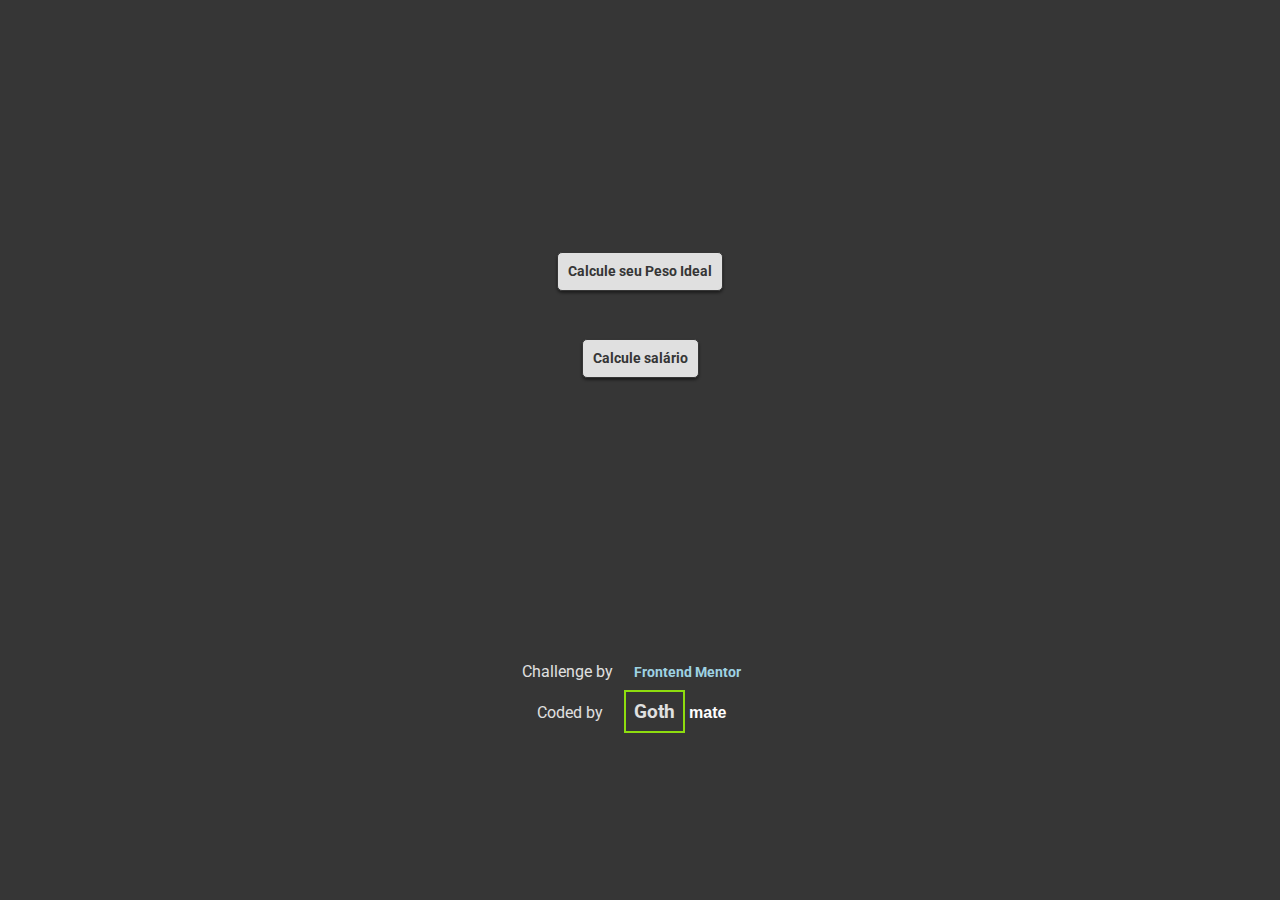
==== index.html @ acdb297d "first commit" ====
<!DOCTYPE html>
<html lang="pt-br">
<head>
    <meta charset="UTF-8">
    <meta http-equiv="X-UA-Compatible" content="IE=edge">
    <meta name="viewport" content="width=device-width, initial-scale=1.0">

    <link rel="preconnect" href="https://fonts.googleapis.com">
    <link rel="preconnect" href="https://fonts.gstatic.com" crossorigin>
    <link href="https://fonts.googleapis.com/css2?family=Concert+One&family=Montserrat:wght@300&family=Nunito:wght@400;600;700&family=Roboto:wght@500&display=swap" rel="stylesheet">

    <title>AP3 Propostas</title>
    <link rel="stylesheet" href="./css/style.css">
</head>
<body>
    <div class="container">
        <a href="peso.html">Calcule seu Peso Ideal</a>
        <a href="salario.html">Calcule salário</a>
    </div>
    <footer>
        Challenge by
        <a href="https://www.frontendmentor.io?ref=challenge" target="_blank">Frontend Mentor</a><br><br>
        Coded by
        <a id="logo" href="https://gothmate.github.io" target="_blank">
          <span>Goth</span>
          mate
        </a>
      </footer>
</body>
</html>
---- css/style.css ----
* {
  padding: 0;
  margin: 0;
  box-sizing: border-box;
  background: #363636;
  color: #e0e0e0;
  font-family: "Roboto", sans-serif;
}

body {
  width: 100vw;
  margin-inline: auto;
}

.container {
  display: flex;
  justify-content: center;
  align-items: center;
  width: 100vw;
  height: 70vh;
  flex-direction: column;
  gap: 3rem;
  flex-wrap: wrap;
}

a, button {
  background: #e0e0e0;
  color: #363636;
  padding: 1rem;
  text-decoration: none;
  border: 1px solid #363636;
  padding: 10px;
  font-size: 16px;
  font-weight: bold;
  cursor: pointer;
  border-radius: 5px;
  box-shadow: 0 2px 3px #00000079;
  font-size: 0.9rem;
}
a:hover, button:hover {
  filter: brightness(0.9);
}

#peso {
  text-align: center;
}

#salario {
  text-align: center;
}

input {
  padding: 0.5rem;
  background: #a7a7a7;
  border: none;
  margin-top: 1rem;
  border-radius: 5px;
  box-shadow: inset 0 2px 3px #00000079;
}

footer {
  margin: 2rem 0 2rem 0;
  text-align: center;
}
footer a {
  color: #9ed2e2;
  background: none;
  padding: 1rem;
  margin: 1rem 0;
  text-decoration: none;
  box-shadow: none;
}
footer a:hover {
  color: limegreen;
}
footer #logo {
  margin: 1rem 0;
  font-family: "Segoe UI", sans-serif;
  font-size: 1rem;
  text-decoration: none;
  color: white;
}
footer span {
  border: 2px solid #8edd0f;
  font-size: 1.2rem;
  font-weight: bold;
  padding: 0.5rem;
}
footer:hover {
  color: #a02020;
}

/*# sourceMappingURL=style.css.map */
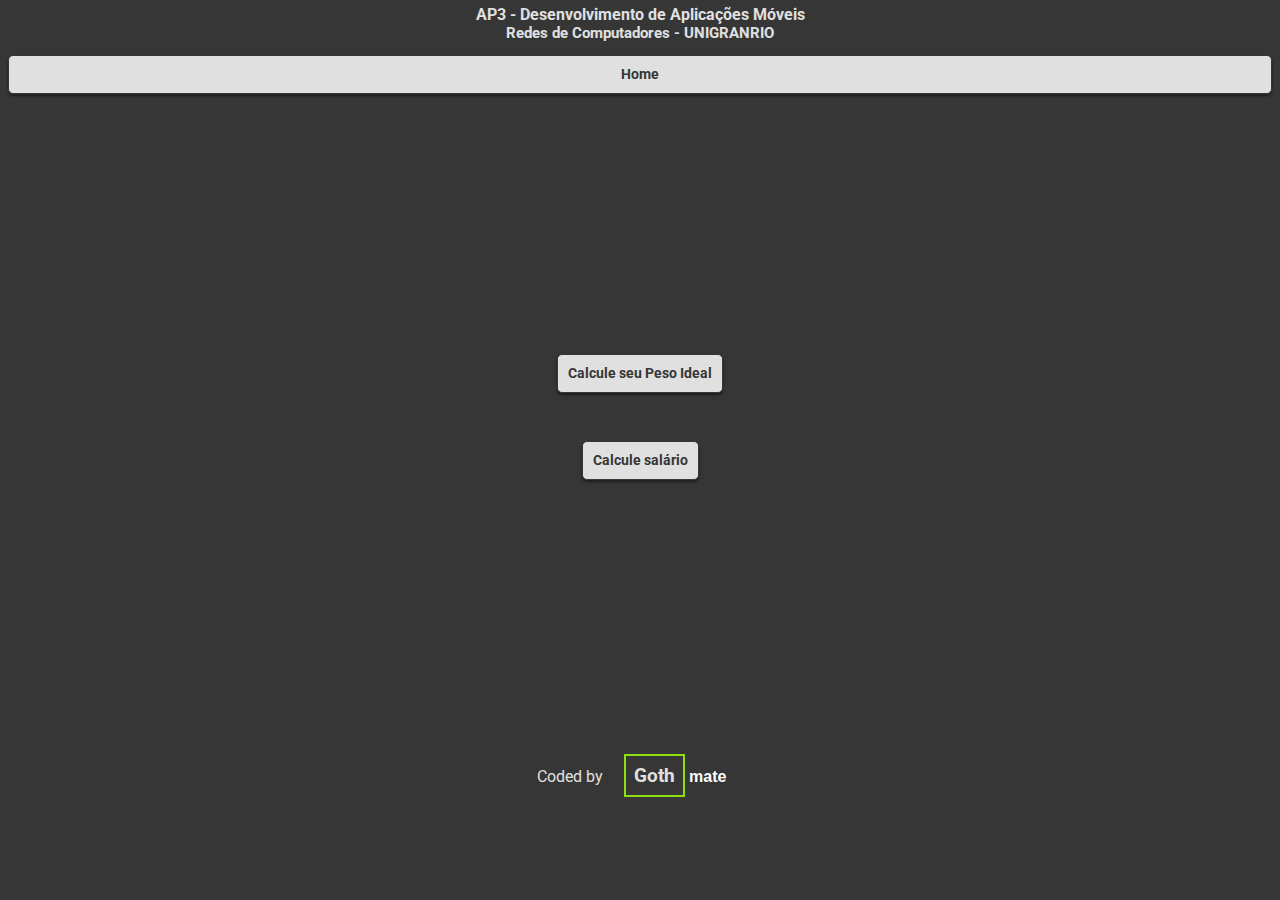
==== commit 225b9ebe: "feat(AP3): Desenvolvimento de aplicacoes distribuidas moveis - Adicionados Footers a todas as pagina" ====
--- a/index.html
+++ b/index.html
@@ -13,13 +13,20 @@
     <link rel="stylesheet" href="./css/style.css">
 </head>
 <body>
+    <header>
+        <div class="title">
+            <h1>
+                AP3 - Desenvolvimento de Aplicações Móveis
+                <h3>Redes de Computadores - UNIGRANRIO</h3>
+            </h1>
+        </div>
+        <a href="index.html" class="home">Home</a>
+    </header>
     <div class="container">
         <a href="peso.html">Calcule seu Peso Ideal</a>
         <a href="salario.html">Calcule salário</a>
     </div>
     <footer>
-        Challenge by
-        <a href="https://www.frontendmentor.io?ref=challenge" target="_blank">Frontend Mentor</a><br><br>
         Coded by
         <a id="logo" href="https://gothmate.github.io" target="_blank">
           <span>Goth</span>
--- a/css/style.css
+++ b/css/style.css
@@ -10,6 +10,31 @@
 body {
   width: 100vw;
   margin-inline: auto;
+}
+
+header {
+  display: flex;
+  justify-content: space-between;
+  align-items: center;
+  flex-wrap: wrap;
+  width: 100vw;
+}
+header .title {
+  width: 100vw;
+  text-align: center;
+  padding: 0.3rem;
+}
+header .title h1 {
+  font-size: 1rem;
+}
+header .title h3 {
+  font-size: 0.95rem;
+}
+header a {
+  display: flex;
+  flex: 1;
+  margin: 0.5rem;
+  justify-content: center;
 }
 
 .container {
@@ -51,6 +76,7 @@
 
 input {
   padding: 0.5rem;
+  color: #1b1b1b;
   background: #a7a7a7;
   border: none;
   margin-top: 1rem;
